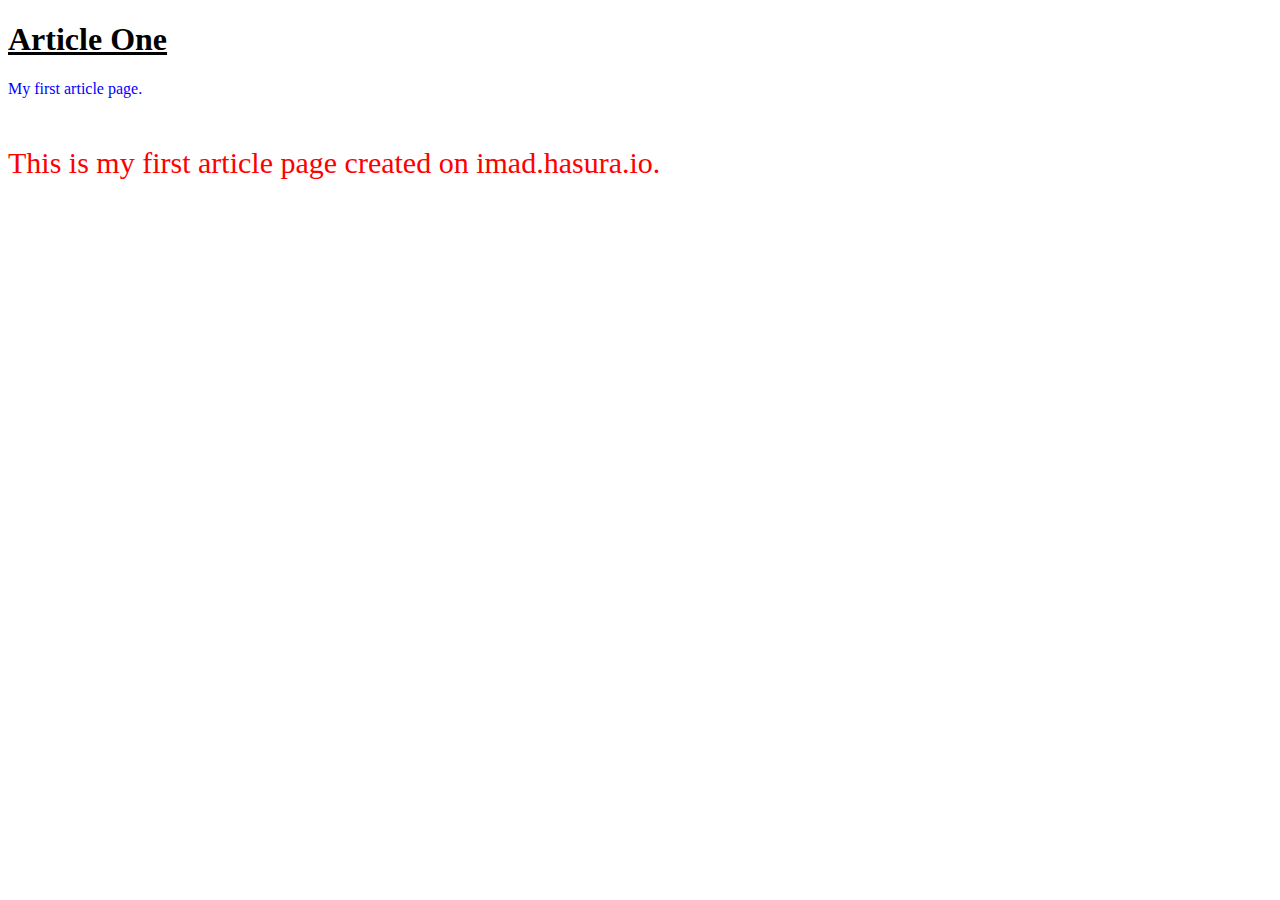
==== ui/article-one.html @ 2b51f446 "[imad-console] Updates ui/article-one.html" ====
<!DOCTYPE html>
<html>
    <head>
        <title>Article One| Sahil Kumar</title>
        <style>
            h1{
                text-decoration:underline;
            }
            div{
                color:blue;
            }
            p{
                font-size:30px;
                color:red;
            }
        </style>
    </head>
    <body>
        <div>
            <a href="/"></a>
        </div>
        <h1>Article One</h1>
        <div>
            My first article page.
        </div>
        <br>
        <p>
            This is my first article page created on imad.hasura.io.
        </p>
    </body>
</html>
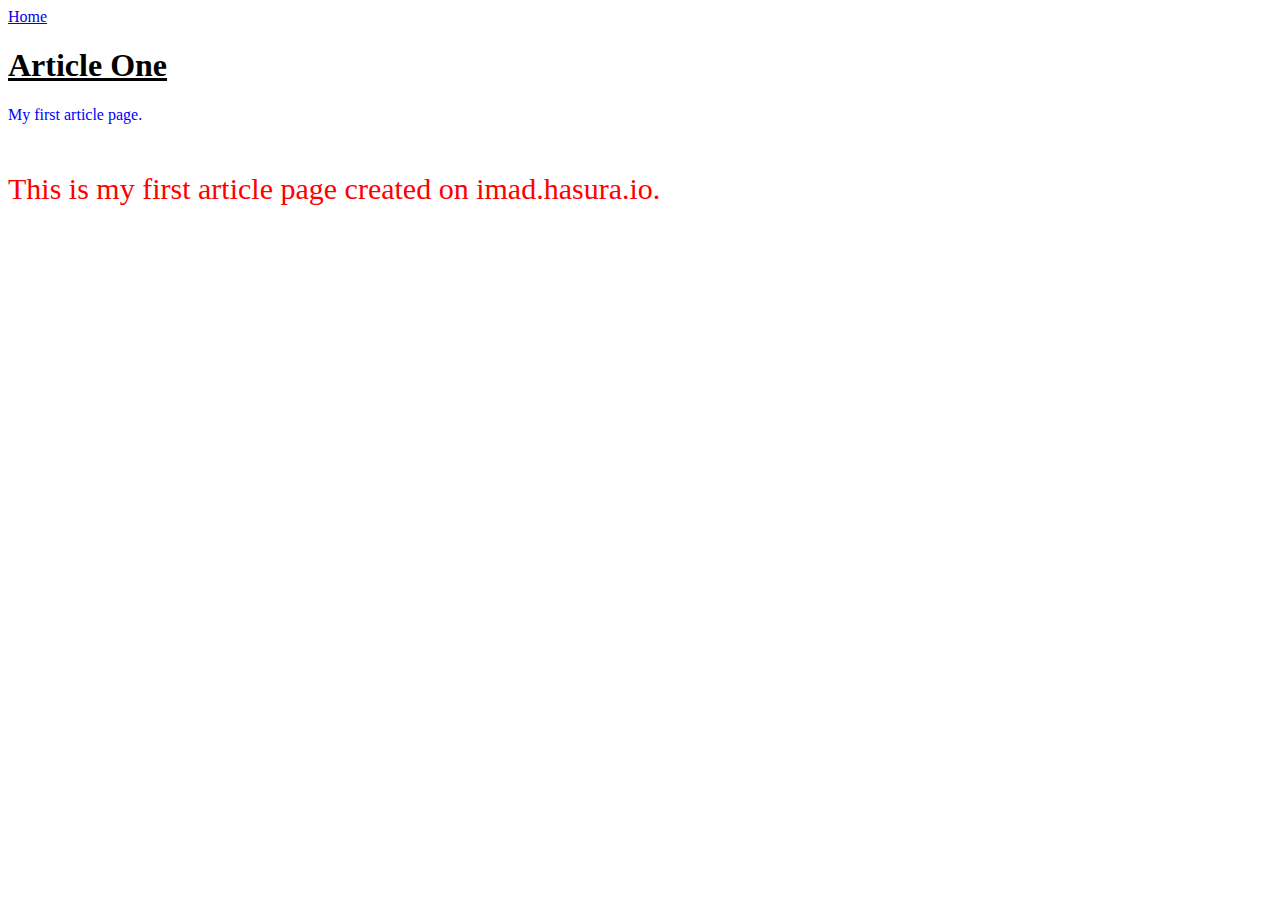
==== commit b92ed615: "[imad-console] Updates ui/article-one.html" ====
--- a/ui/article-one.html
+++ b/ui/article-one.html
@@ -17,7 +17,7 @@
     </head>
     <body>
         <div>
-            <a href="/"></a>
+            <a href="/">Home</a>
         </div>
         <h1>Article One</h1>
         <div>
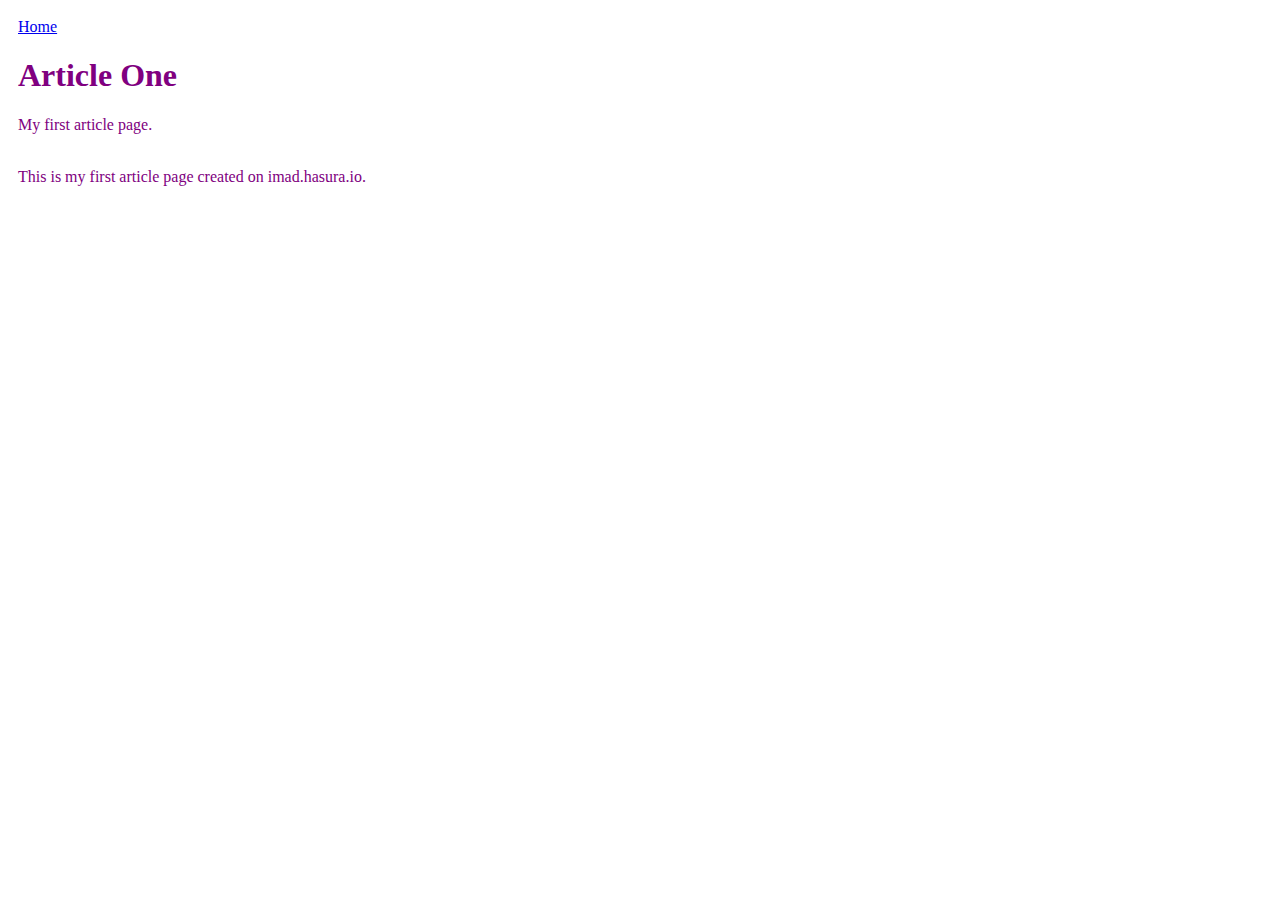
==== commit 3d10310f: "[imad-console] Updates ui/article-one.html" ====
--- a/ui/article-one.html
+++ b/ui/article-one.html
@@ -2,20 +2,17 @@
 <html>
     <head>
         <title>Article One| Sahil Kumar</title>
+        <meta name="viewreport" content="width=device-width, initial-scale=1"/>
         <style>
-            h1{
-                text-decoration:underline;
-            }
-            div{
-                color:blue;
-            }
-            p{
-                font-size:30px;
-                color:red;
-            }
+           .container
+           {
+               color:purple;
+               padding:10px;
+           }
         </style>
     </head>
     <body>
+        <div class="container">
         <div>
             <a href="/">Home</a>
         </div>
@@ -27,5 +24,6 @@
         <p>
             This is my first article page created on imad.hasura.io.
         </p>
+        </div>
     </body>
 </html>
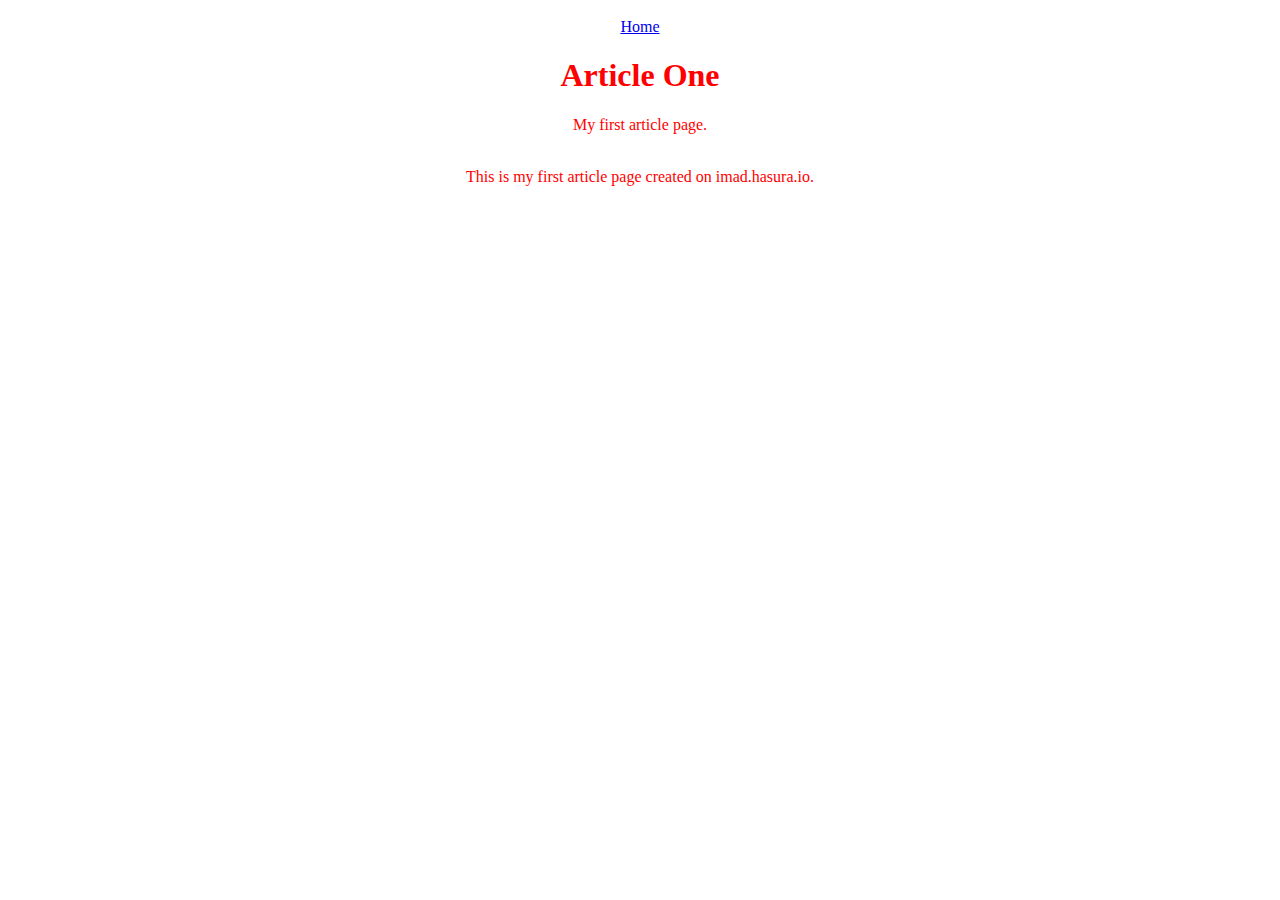
==== commit d3081a84: "[imad-console] Updates ui/article-one.html" ====
--- a/ui/article-one.html
+++ b/ui/article-one.html
@@ -6,8 +6,11 @@
         <style>
            .container
            {
-               color:purple;
+               color:red;
                padding:10px;
+			   padding-left:20px;
+				padding-right:20px;
+				text-align:center;
            }
         </style>
     </head>
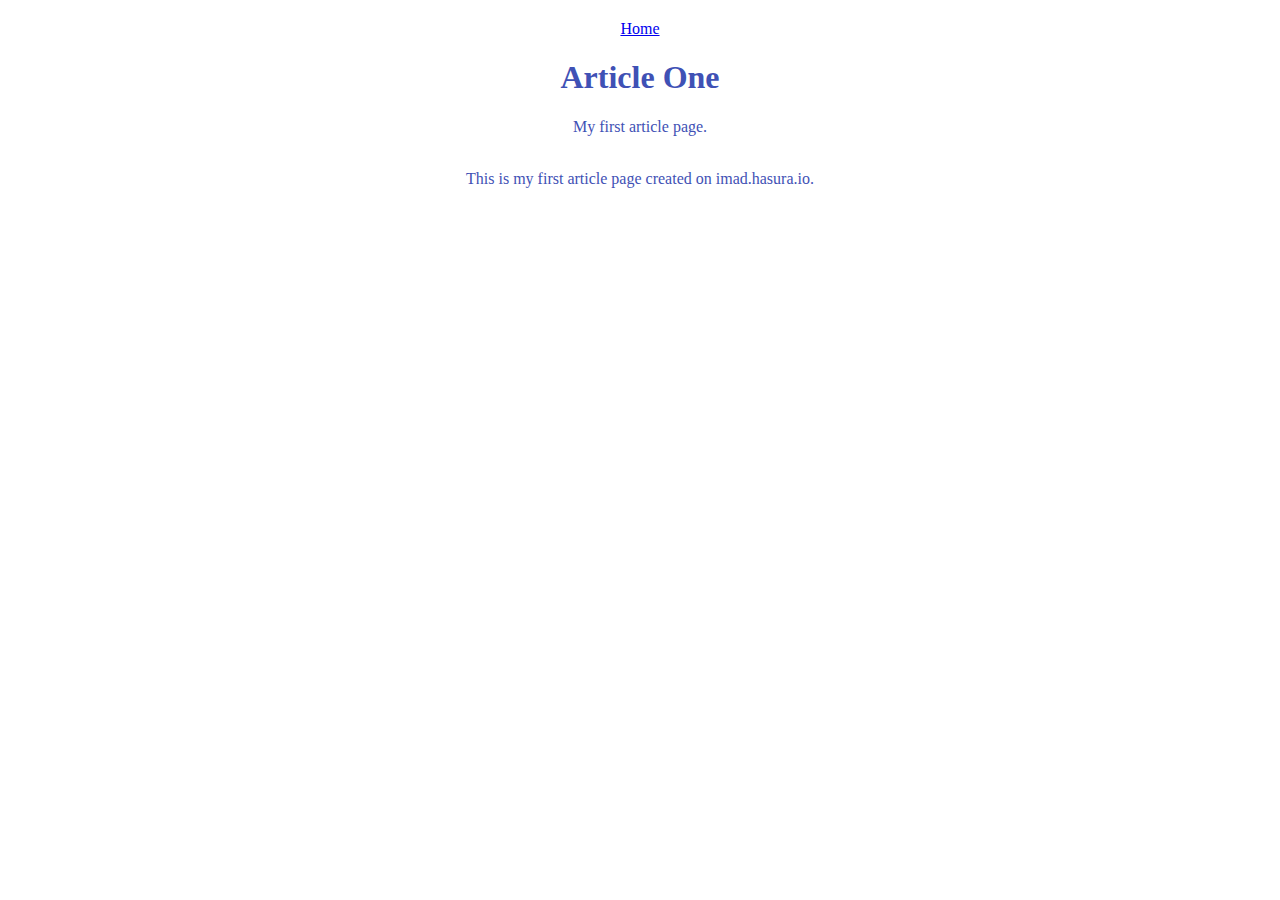
==== commit 0de6c357: "[imad-console] Updates ui/article-one.html" ====
--- a/ui/article-one.html
+++ b/ui/article-one.html
@@ -6,11 +6,12 @@
         <style>
            .container
            {
-               color:red;
-               padding:10px;
-			   padding-left:20px;
-				padding-right:20px;
-				text-align:center;
+                   color: #3F51B5;
+                    padding: 10px;
+                    padding-left: 20px;
+                    padding-right: 20px;
+                    text-align: center;
+                    margin-top: 10px;
            }
         </style>
     </head>
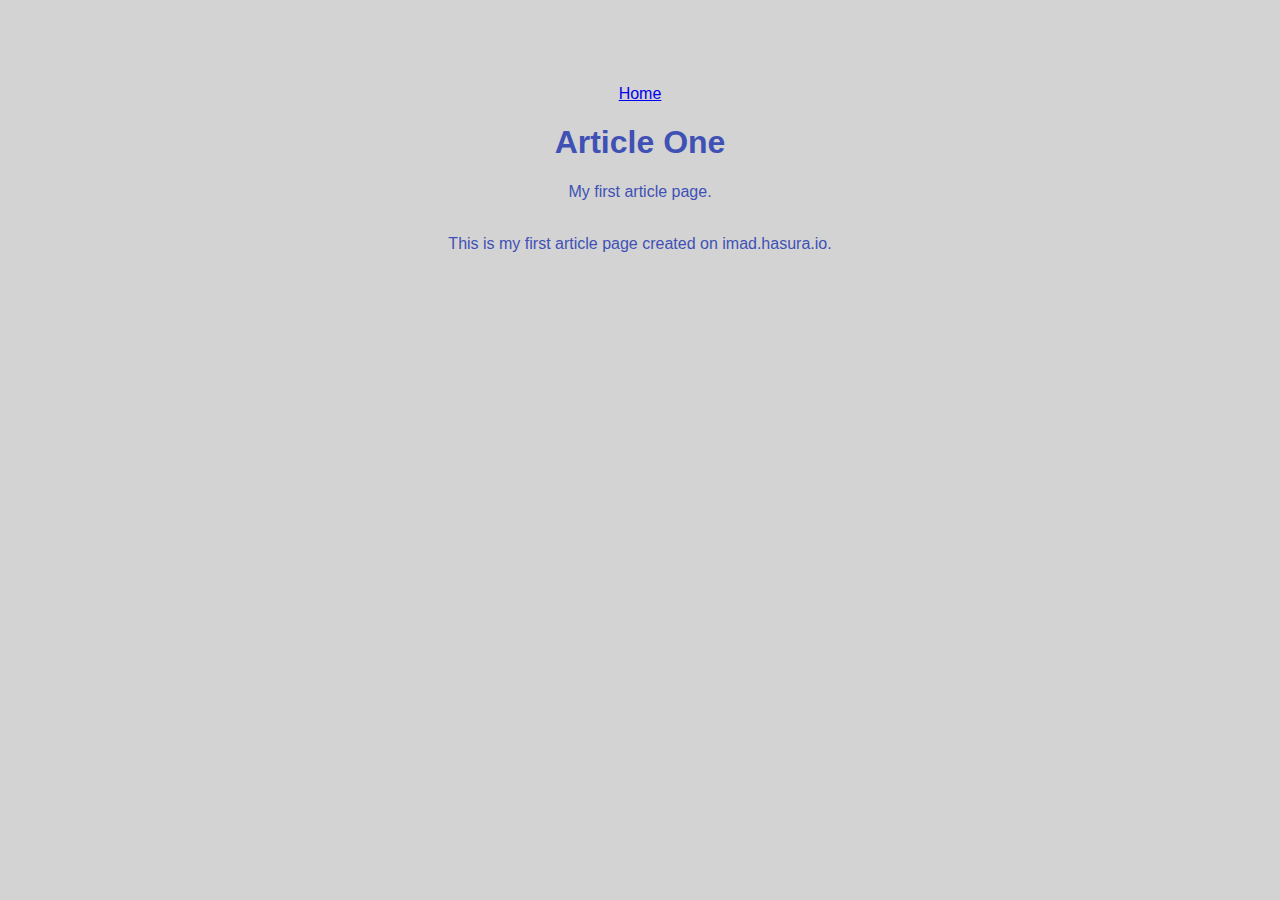
==== commit 65727d9b: "[imad-console] Updates ui/article-one.html" ====
--- a/ui/article-one.html
+++ b/ui/article-one.html
@@ -3,17 +3,7 @@
     <head>
         <title>Article One| Sahil Kumar</title>
         <meta name="viewreport" content="width=device-width, initial-scale=1"/>
-        <style>
-           .container
-           {
-                   color: #3F51B5;
-                    padding: 10px;
-                    padding-left: 20px;
-                    padding-right: 20px;
-                    text-align: center;
-                    margin-top: 10px;
-           }
-        </style>
+        <link href="/ui/style.css" rel="stylesheet" />
     </head>
     <body>
         <div class="container">
--- a/ui/style.css
+++ b/ui/style.css
@@ -0,0 +1,31 @@
+body {
+    font-family: sans-serif;
+    background-color: lightgrey;
+    margin-top: 75px;
+}
+
+.center {
+    text-align: center;
+}
+
+.text-big {
+    font-size: 300%;
+}
+
+.bold {
+    font-weight: bold;
+}
+
+.img-medium {
+    height: 200px;
+}
+
+.container
+{
+    color: #3F51B5;
+    padding: 10px;
+    padding-left: 20px;
+    padding-right: 20px;
+    text-align: center;
+    margin-top: 10px;
+}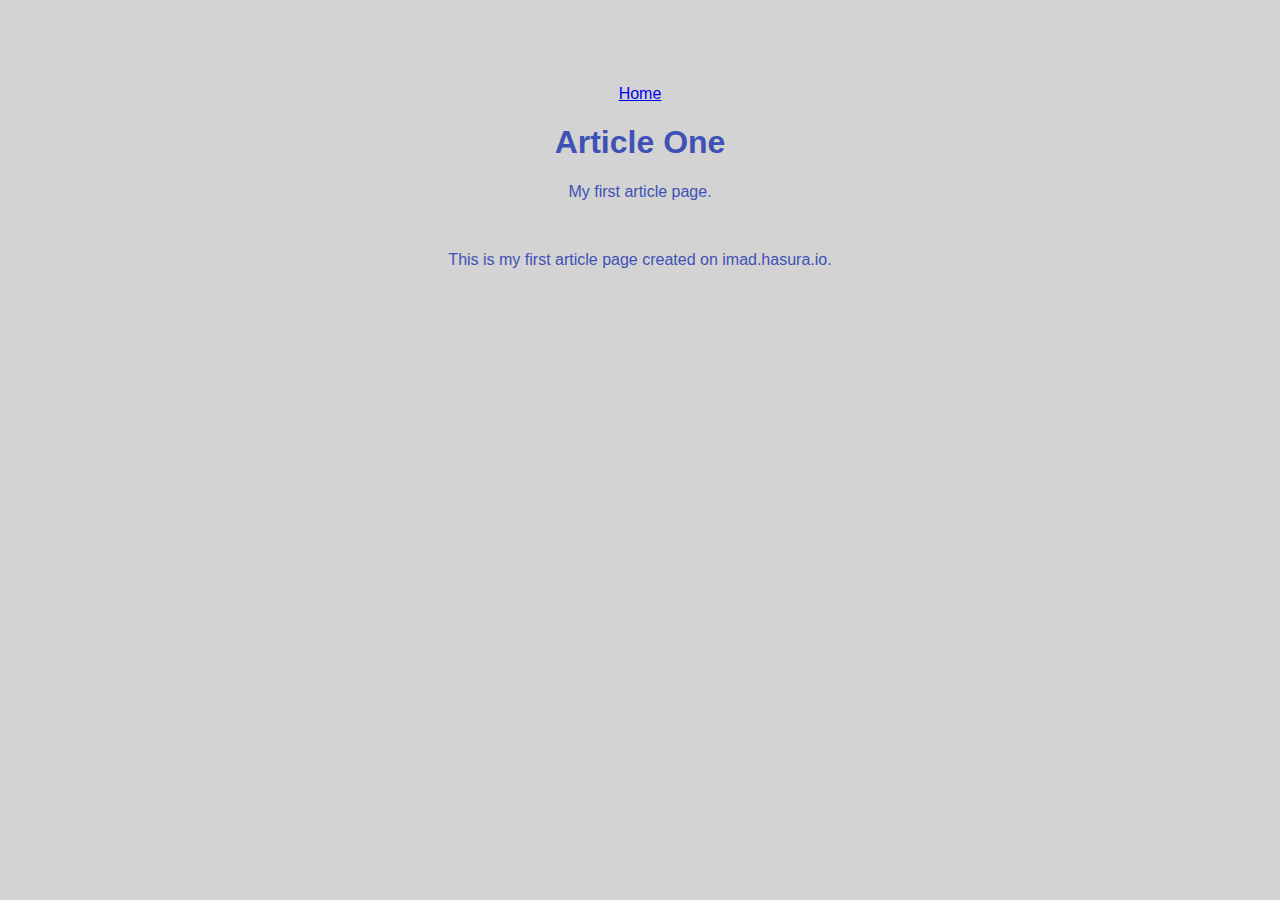
==== commit 8332df75: "[imad-console] Updates ui/article-one.html" ====
--- a/ui/article-one.html
+++ b/ui/article-one.html
@@ -12,7 +12,7 @@
         </div>
         <h1>Article One</h1>
         <div>
-            My first article page.
+            <p>My first article page.</p>
         </div>
         <br>
         <p>
